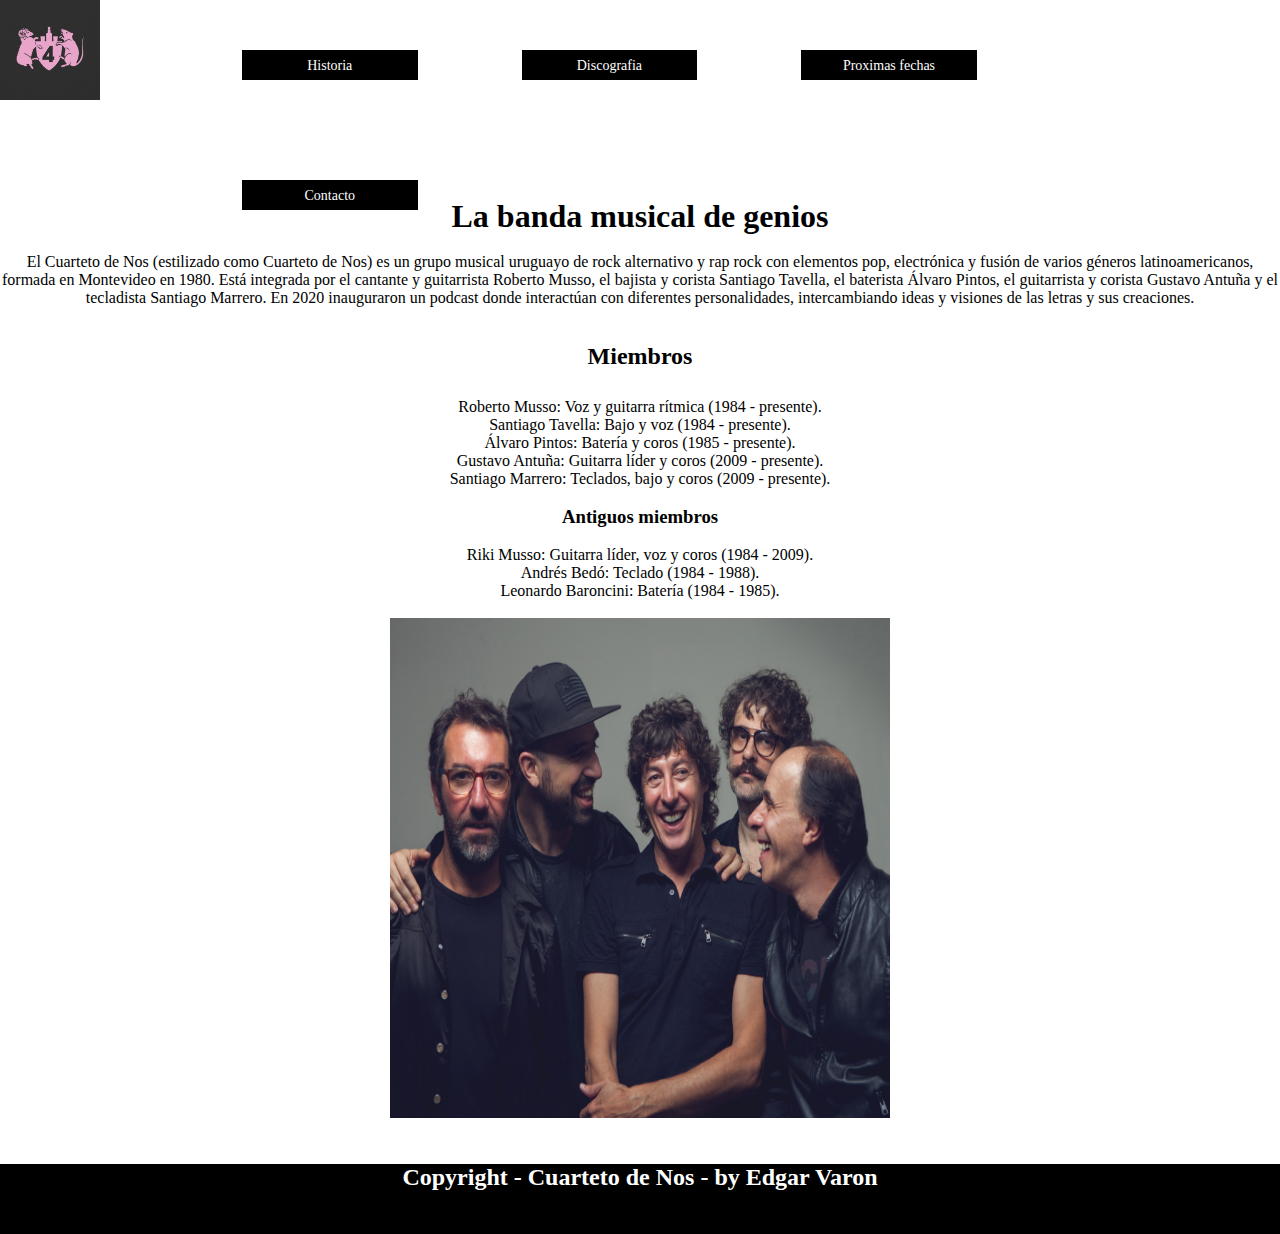
==== index.html @ 0476c6b3 "Primer comentario usando git" ====
<!DOCTYPE html>
<html lang="en">

<head>
    <meta charset="UTF-8">
    <meta http-equiv="X-UA-Compatible" content="IE=edge">
    <meta name="viewport" content="width=device-width, initial-scale=1.0">
    <link rel="stylesheet" href="./css/style.css">
    <title>Inicio</title>
</head>

<body>
    <!-- Encabezado -->
    <header>
        <!-- Logo -->
        <a href="./index.html">
            <img src="./recursos/Logo_cuarteto.jpg" alt="Logo_cuarteto_de_nos" class="img_logo">
        </a>
        <!-- Navegacion -->
        <nav class="menu">
            <!-- Lista no ordenada -->
            <ul>
                <li>
                    <a href="./secciones/Historia.html">Historia</a>
                </li>
                <li>
                    <a href="./secciones/Discografia.html">Discografia</a>
                </li>
                <li>
                    <a href="./secciones/proximas_fechas.html">Proximas fechas</a>
                </li>
                <li>
                    <a href="./secciones/contacto.html">Contacto</a>
                </li>
            </ul>
        </nav>
    </header>
    <br>
    
    <!-- Contenido principal -->
    <main class="intro">
        <h1>La banda musical de genios</h1>
        <br>

        <p class="intro__p">El Cuarteto de Nos (estilizado como Cuarteto de Nos) es un grupo musical uruguayo de rock
            alternativo y rap
            rock con elementos pop, electrónica y fusión de varios géneros latinoamericanos, formada en Montevideo en
            1980. Está integrada por el cantante y guitarrista Roberto Musso, el bajista y corista Santiago Tavella,
            el baterista Álvaro Pintos, el guitarrista y corista Gustavo Antuña y el tecladista Santiago Marrero.
            En 2020 inauguraron un podcast donde interactúan con diferentes personalidades, intercambiando ideas y
            visiones de las letras y sus creaciones.
        </p>
        <br><br>
        <h2>Miembros</h2>
        <br>
        <div class="miembros">
            <ul>
                <li>Roberto Musso: Voz y guitarra rítmica (1984 - presente).</li>
                <li>Santiago Tavella: Bajo y voz (1984 - presente).</li>
                <li>Álvaro Pintos: Batería y coros (1985 - presente).</li>
                <li>Gustavo Antuña: Guitarra líder y coros (2009 - presente).</li>
                <li>Santiago Marrero: Teclados, bajo y coros (2009 - presente).</li>
            </ul>
            <br>

            <h3>Antiguos miembros</h3>
            <br>
            <ul>
                <li>Riki Musso: Guitarra líder, voz y coros (1984 - 2009).</li>
                <li>Andrés Bedó: Teclado (1984 - 1988).</li>
                <li>Leonardo Baroncini: Batería (1984 - 1985).</li>
            </ul>
            <br>

            <img src="./recursos/cuart_1.jpg" alt="Imagen_banda1" width="500px" height="500px" class="img__index">
        </div>
    </main>
    <br><br>
    
    <!-- Pie de pagina -->
    <footer>
        <h2>Copyright - Cuarteto de Nos - by Edgar Varon</h2>
    </footer>
</body>

</html>
---- css/style.css ----
* {
    margin: 0;
    padding: 0;
}

header {
    display: grid;
    grid-template-columns: 0.3fr 1.7fr;
    grid-template-rows: 0.4fr 1.6fr 1fr;
    gap: 0px 0px;
    grid-auto-flow: row;
    grid-template-areas:
        "img_logo menu"
        ". ."
        ". .";
}

header {
    height: 20vh;
}
.img_logo {
    grid-area: img_logo;
}

.menu {
    grid-area: menu;
}


.img_logo {
    width: 100px;
    height: 100px;
}

nav a {
    text-decoration: none;
    color: inherit;
    font-size: 14px;
}

nav ul {
    width: 80vw;

}

nav li {
    display: inline-block;
    width: 15%;
    padding: 5px 10px;
    background-color: #000;
    border: 1px solid #000;
    text-align: center;
    color: #fff;
    margin: 50px;
}

nav li:hover {
    background-color: #fff;
    color: #000;

}


.img__index {
    display: block;
    margin: auto;
}

h1,
h2 {
    text-align: center;
}

.miembros {
    padding: 10px;
    text-align: center;
}

footer {
    text-align: right;
    height: 70px;
    background-color: black;
    color: white;
}

.intro__p {
    text-align: center;
    text-decoration: dashed;
}

.intro__disco {
    width: 100%;
    background-color: #fff;
    background-image: url(../recursos/cuarteto_vinilo.jpg);
    background-size: 30%;
    background-repeat: repeat-x;
}

.historia__intro {
    background-color: #fff;
    background-image: url(../recursos/cuarte_4.jpg);
    color: black;
    font-size: larger;

}
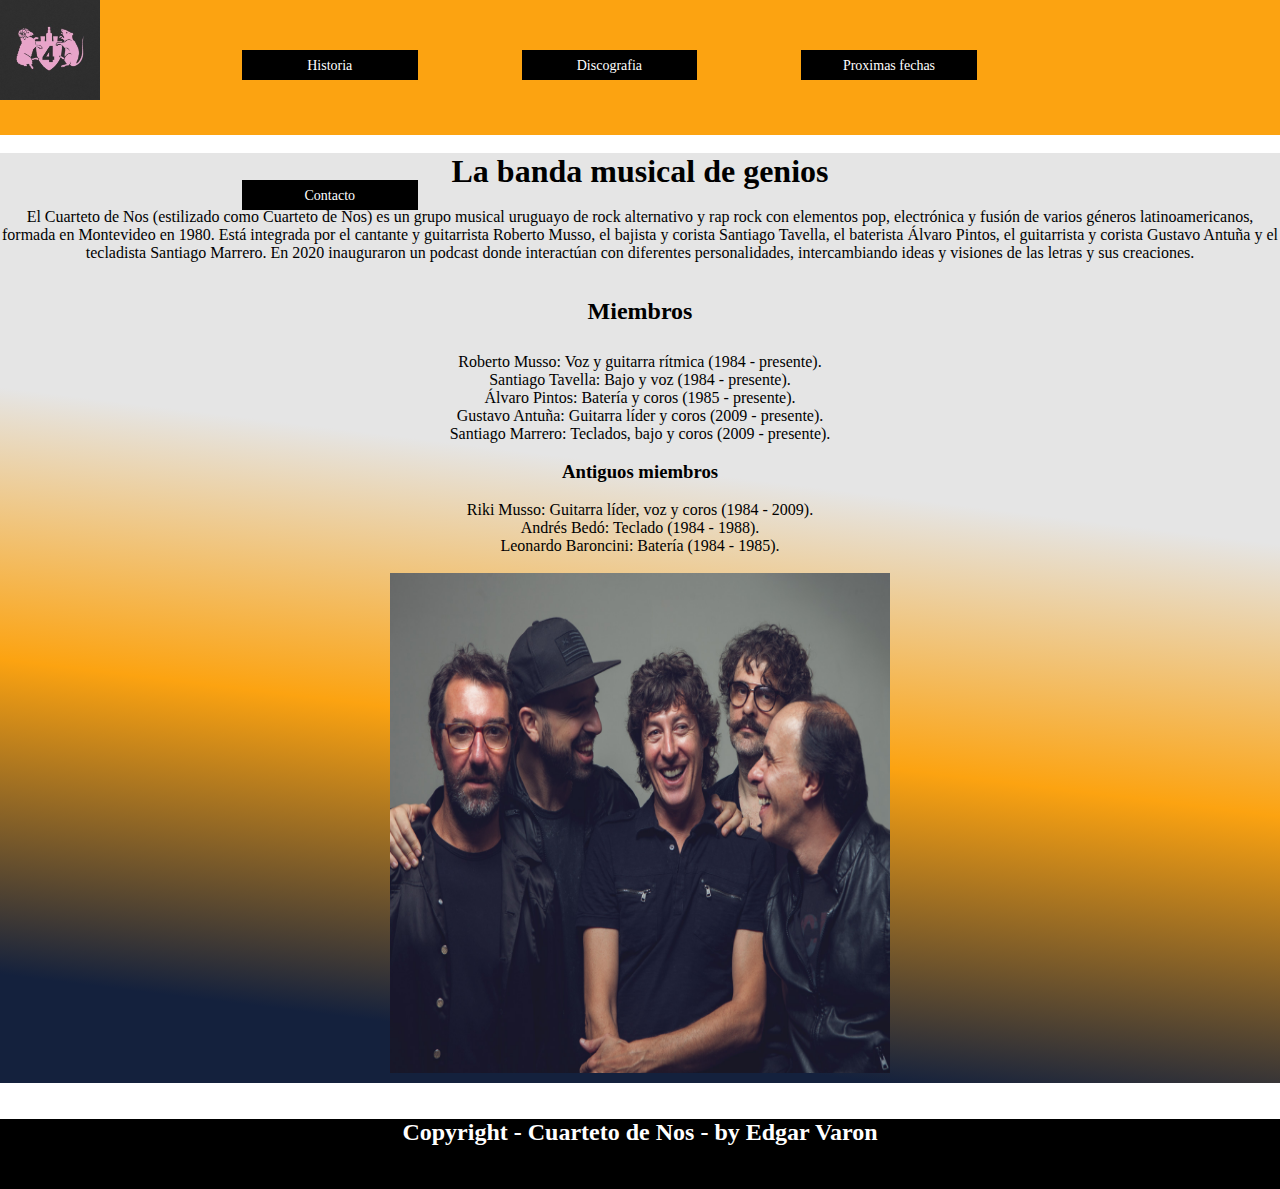
==== commit 403a4b0b: "Se agregan nuevas clases para responsive" ====
--- a/index.html
+++ b/index.html
@@ -21,16 +21,16 @@
             <!-- Lista no ordenada -->
             <ul>
                 <li>
-                    <a href="./secciones/Historia.html">Historia</a>
+                    <a href="./secciones/Historia.html" class="menu_historia">Historia</a>
                 </li>
                 <li>
-                    <a href="./secciones/Discografia.html">Discografia</a>
+                    <a href="./secciones/Discografia.html" class="menu_discografia">Discografia</a>
                 </li>
                 <li>
-                    <a href="./secciones/proximas_fechas.html">Proximas fechas</a>
+                    <a href="./secciones/proximas_fechas.html" class="menu_fechas">Proximas fechas</a>
                 </li>
                 <li>
-                    <a href="./secciones/contacto.html">Contacto</a>
+                    <a href="./secciones/contacto.html" class="menu_contacto">Contacto</a>
                 </li>
             </ul>
         </nav>
--- a/css/style.css
+++ b/css/style.css
@@ -1,6 +1,7 @@
 * {
     margin: 0;
     padding: 0;
+   
 }
 
 header {
@@ -16,7 +17,9 @@
 }
 
 header {
-    height: 20vh;
+    height: 15vh;
+    background-color: #fca311;
+    
 }
 .img_logo {
     grid-area: img_logo;
@@ -24,6 +27,7 @@
 
 .menu {
     grid-area: menu;
+   
 }
 
 
@@ -83,6 +87,11 @@
     color: white;
 }
 
+.intro{
+    background: rgb(229,229,229);
+background: linear-gradient(187deg, rgba(229,229,229,1) 36%, rgba(252,163,17,1) 61%, rgba(20,33,61,1) 90%);
+}
+
 .intro__p {
     text-align: center;
     text-decoration: dashed;
@@ -102,4 +111,31 @@
     color: black;
     font-size: larger;
 
+}
+
+/* Tamaño mediano */
+@media (max-width: 768px){
+ body {
+    background-color: aliceblue;
+    
+ }
+ header {
+    
+
+ }
+
+}
+
+/* Tamaño pequeño */
+@media (max-width: 420px){
+
+    * {
+        margin: 0;
+        padding: 0;
+    }
+
+    .menu{
+        display: block;
+        color: aqua;
+    }
 }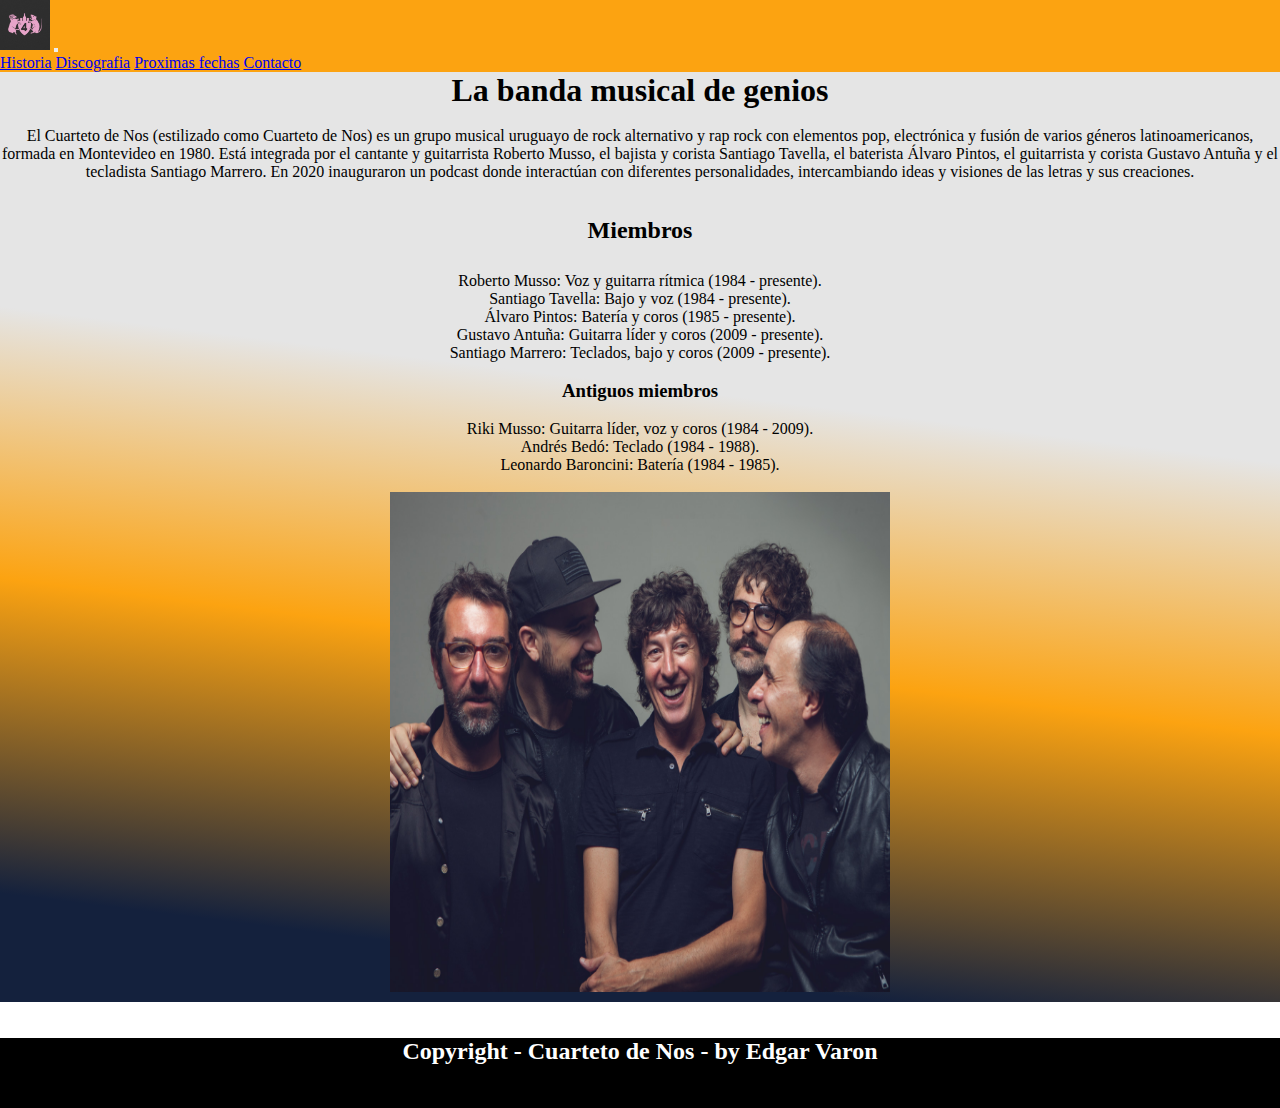
==== commit 87dd5327: "Se corrige el menu con bootstrap" ====
--- a/index.html
+++ b/index.html
@@ -5,6 +5,8 @@
     <meta charset="UTF-8">
     <meta http-equiv="X-UA-Compatible" content="IE=edge">
     <meta name="viewport" content="width=device-width, initial-scale=1.0">
+    <link href="https://cdn.jsdelivr.net/npm/bootstrap@5.3.0-alpha1/dist/css/bootstrap.min.css" rel="stylesheet"
+        integrity="sha384-GLhlTQ8iRABdZLl6O3oVMWSktQOp6b7In1Zl3/Jr59b6EGGoI1aFkw7cmDA6j6gD" crossorigin="anonymous">
     <link rel="stylesheet" href="./css/style.css">
     <title>Inicio</title>
 </head>
@@ -12,30 +14,32 @@
 <body>
     <!-- Encabezado -->
     <header>
-        <!-- Logo -->
-        <a href="./index.html">
-            <img src="./recursos/Logo_cuarteto.jpg" alt="Logo_cuarteto_de_nos" class="img_logo">
-        </a>
-        <!-- Navegacion -->
-        <nav class="menu">
-            <!-- Lista no ordenada -->
-            <ul>
-                <li>
-                    <a href="./secciones/Historia.html" class="menu_historia">Historia</a>
-                </li>
-                <li>
-                    <a href="./secciones/Discografia.html" class="menu_discografia">Discografia</a>
-                </li>
-                <li>
-                    <a href="./secciones/proximas_fechas.html" class="menu_fechas">Proximas fechas</a>
-                </li>
-                <li>
-                    <a href="./secciones/contacto.html" class="menu_contacto">Contacto</a>
-                </li>
-            </ul>
-        </nav>
+        <!-- Menu realizado con bootstrap -->
+        <main class="navbar navbar-expand-lg bg-body-tertiary">
+            <nav class="container-fluid">
+                <img src="./recursos/Logo_cuarteto.jpg" alt="Logo" width="50" height="50"
+                    class="d-inline-block align-text-top" href="./index.html">
+
+        <!-- menu responsive bootstrap -->
+                <button class="navbar-toggler" type="button" data-bs-toggle="collapse"
+                    data-bs-target="#navbarNavAltMarkup" aria-controls="navbarNavAltMarkup" aria-expanded="false"
+                    aria-label="Toggle navigation">
+                    <span class="navbar-toggler-icon"></span>
+                </button>
+
+                <div class="collapse navbar-collapse" id="navbarNavAltMarkup">
+                    <div class="navbar-nav">
+                        <a class="nav-link active navbar-brand mb-0 h1" aria-current="page" href="./secciones/Historia.html">Historia</a>
+                        <a class="nav-link active navbar-brand mb-0 h1" aria-current="page" href="./secciones/Discografia.html">Discografia</a>
+                        <a class="nav-link active navbar-brand mb-0 h1" aria-current="page" href="./secciones/proximas_fechas.html">Proximas fechas</a>
+                        <a class="nav-link active navbar-brand mb-0 h1" aria-current="page" href="./secciones/contacto.html">Contacto</a>
+                    </div>
+
+                </div>
+            </nav>
+        </main>
     </header>
-    <br>
+    
     
     <!-- Contenido principal -->
     <main class="intro">
@@ -81,6 +85,10 @@
     <footer>
         <h2>Copyright - Cuarteto de Nos - by Edgar Varon</h2>
     </footer>
+
+    <script src="https://cdn.jsdelivr.net/npm/bootstrap@5.3.0-alpha1/dist/js/bootstrap.bundle.min.js"
+        integrity="sha384-w76AqPfDkMBDXo30jS1Sgez6pr3x5MlQ1ZAGC+nuZB+EYdgRZgiwxhTBTkF7CXvN"
+        crossorigin="anonymous"></script>
 </body>
 
 </html>--- a/css/style.css
+++ b/css/style.css
@@ -3,68 +3,20 @@
     padding: 0;
    
 }
+/* Menu responsive bootstrap */
 
-header {
-    display: grid;
-    grid-template-columns: 0.3fr 1.7fr;
-    grid-template-rows: 0.4fr 1.6fr 1fr;
-    gap: 0px 0px;
-    grid-auto-flow: row;
-    grid-template-areas:
-        "img_logo menu"
-        ". ."
-        ". .";
+header{
+    background-color: #fca311 !important;
+}
+.bg-body-tertiary{
+    background-color: #fca311 !important;
 }
 
-header {
-    height: 15vh;
-    background-color: #fca311;
-    
-}
-.img_logo {
-    grid-area: img_logo;
-}
-
-.menu {
-    grid-area: menu;
-   
-}
-
-
-.img_logo {
-    width: 100px;
-    height: 100px;
-}
-
-nav a {
-    text-decoration: none;
-    color: inherit;
-    font-size: 14px;
-}
-
-nav ul {
-    width: 80vw;
-
-}
-
-nav li {
-    display: inline-block;
-    width: 15%;
-    padding: 5px 10px;
-    background-color: #000;
-    border: 1px solid #000;
-    text-align: center;
-    color: #fff;
-    margin: 50px;
-}
-
-nav li:hover {
-    background-color: #fff;
+nav a:hover {
+    background-color: #e5e5e5;
     color: #000;
 
 }
-
-
 .img__index {
     display: block;
     margin: auto;
@@ -115,27 +67,59 @@
 
 /* Tamaño mediano */
 @media (max-width: 768px){
- body {
-    background-color: aliceblue;
-    
- }
- header {
+    header {  display: grid;
+        grid-template-columns: 1fr;
+        grid-template-rows: 0.2fr 0.1fr 00.1fr 0.1fr 0.1fr;
+        grid-auto-columns: 1fr;
+        gap: 0px 0px;
+        grid-auto-flow: row;
+        grid-template-areas:
+          "img_logo"
+          "menu_historia"
+          "menu_discografia"
+          "menu_fechas"
+          "menu_contacto";
+      }
+      
+      .img_logo { grid-area: img_logo; }
+      
+      .menu_historia { grid-area: menu_historia; }
+      
+      .menu_discografia { grid-area: menu_discografia; }
+      
+      .menu_fechas { grid-area: menu_fechas; }
+      
+      .menu_contacto { grid-area: menu_contacto; }
     
 
  }
 
-}
 
 /* Tamaño pequeño */
 @media (max-width: 420px){
-
-    * {
-        margin: 0;
-        padding: 0;
-    }
-
-    .menu{
-        display: block;
-        color: aqua;
-    }
+    header {  display: grid;
+        grid-template-columns: 1fr;
+        grid-template-rows: 0.2fr 0.1fr 00.1fr 0.1fr 0.1fr;
+        grid-auto-columns: 1fr;
+        gap: 0px 0px;
+        grid-auto-flow: row;
+        grid-template-areas:
+          "img_logo"
+          "menu_historia"
+          "menu_discografia"
+          "menu_fechas"
+          "menu_contacto";
+      }
+      
+      .img_logo { grid-area: img_logo; }
+      
+      .menu_historia { grid-area: menu_historia; }
+      
+      .menu_discografia { grid-area: menu_discografia; }
+      
+      .menu_fechas { grid-area: menu_fechas; }
+      
+      .menu_contacto { grid-area: menu_contacto; }
+      
+      
 }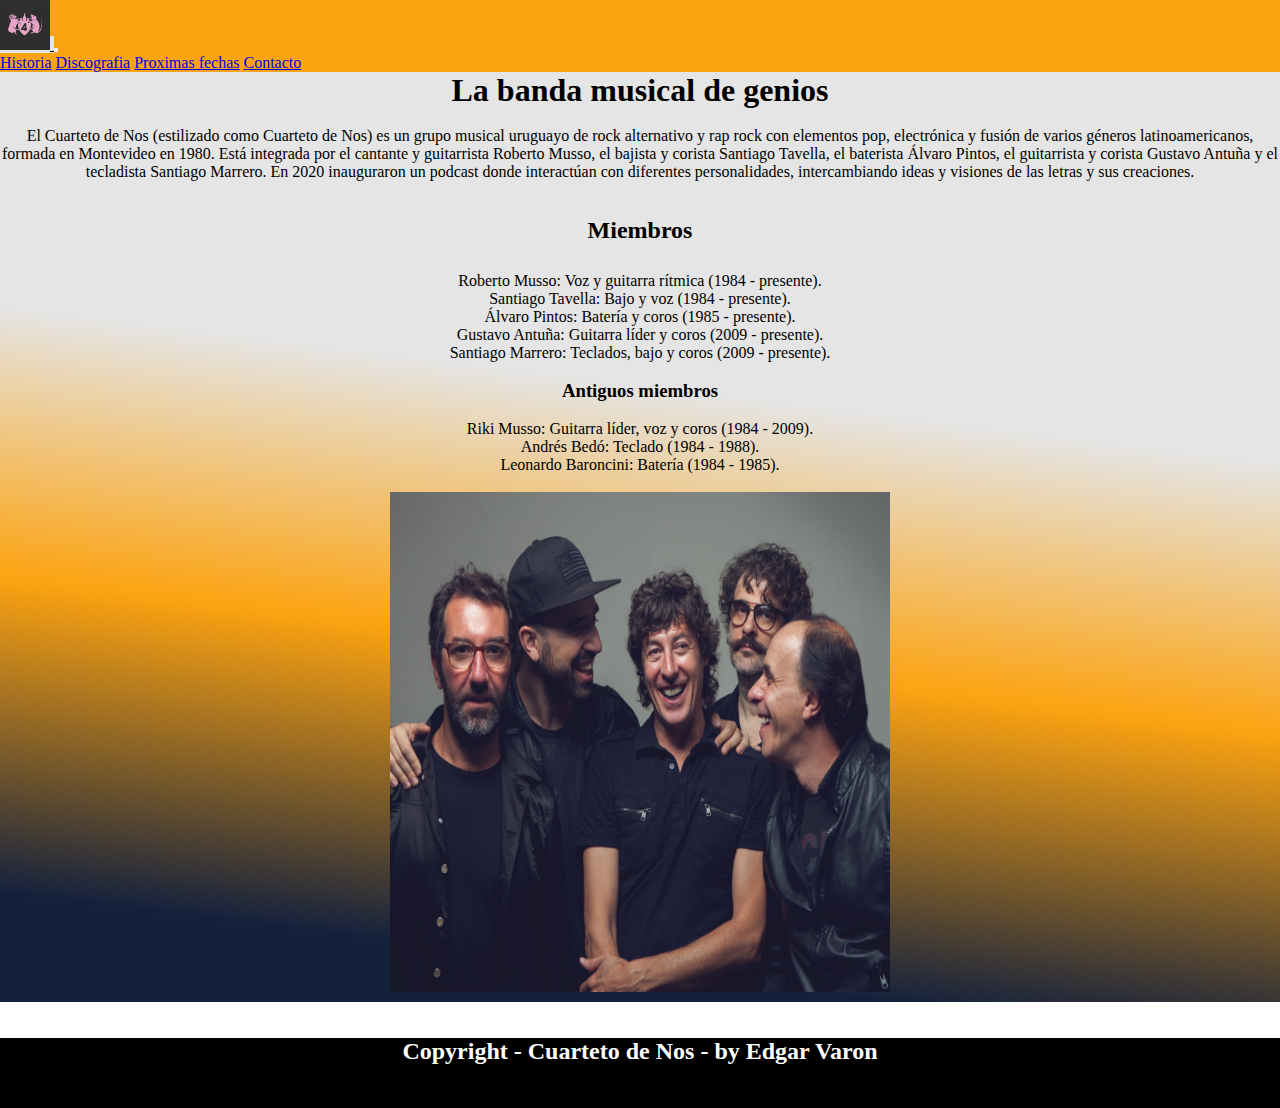
==== commit 7282cda3: "Se add link al logo el link index en all sections" ====
--- a/index.html
+++ b/index.html
@@ -17,8 +17,10 @@
         <!-- Menu realizado con bootstrap -->
         <main class="navbar navbar-expand-lg bg-body-tertiary">
             <nav class="container-fluid">
-                <img src="./recursos/Logo_cuarteto.jpg" alt="Logo" width="50" height="50"
-                    class="d-inline-block align-text-top" href="./index.html">
+                <a href="../index.html">           
+                    <img src="../recursos/Logo_cuarteto.jpg" alt="Logo" width="50" height="50"
+                        class="d-inline-block align-text-top">
+                    </a>
 
         <!-- menu responsive bootstrap -->
                 <button class="navbar-toggler" type="button" data-bs-toggle="collapse"
